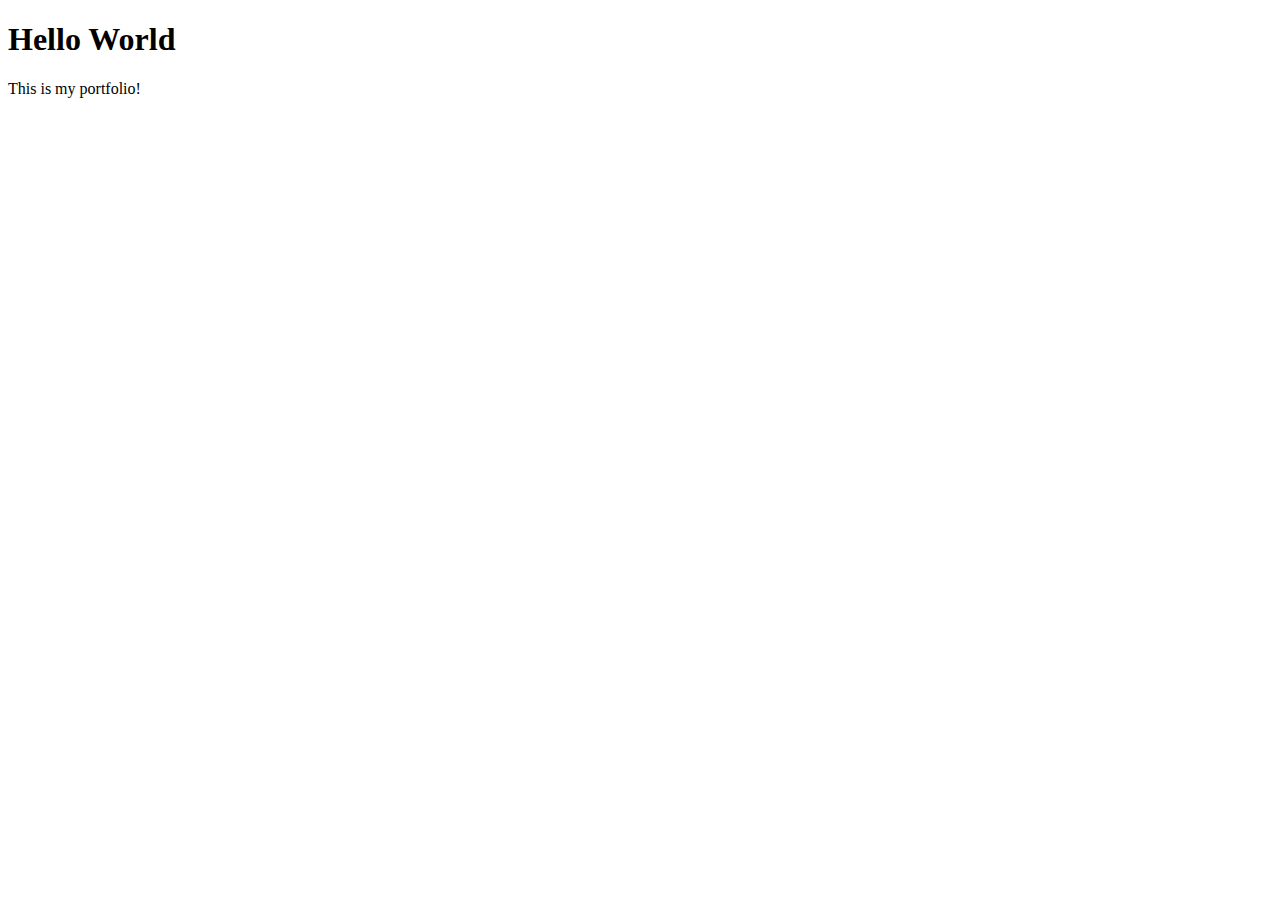
==== portfolio/index.html @ 92e3891d "Add files via upload" ====
<!DOCTYPE html>
<html lang="en">
<head>
    <meta charset="UTF-8">
    <meta http-equiv="X-UA-Compatible" content="IE=edge">
    <meta name="viewport" content="width=device-width, initial-scale=1.0">
    <title>Portfolio</title>
</head>
<body>
    <h1>Hello World</h1>
    <p>This is my portfolio!</p>
</body>
</html>
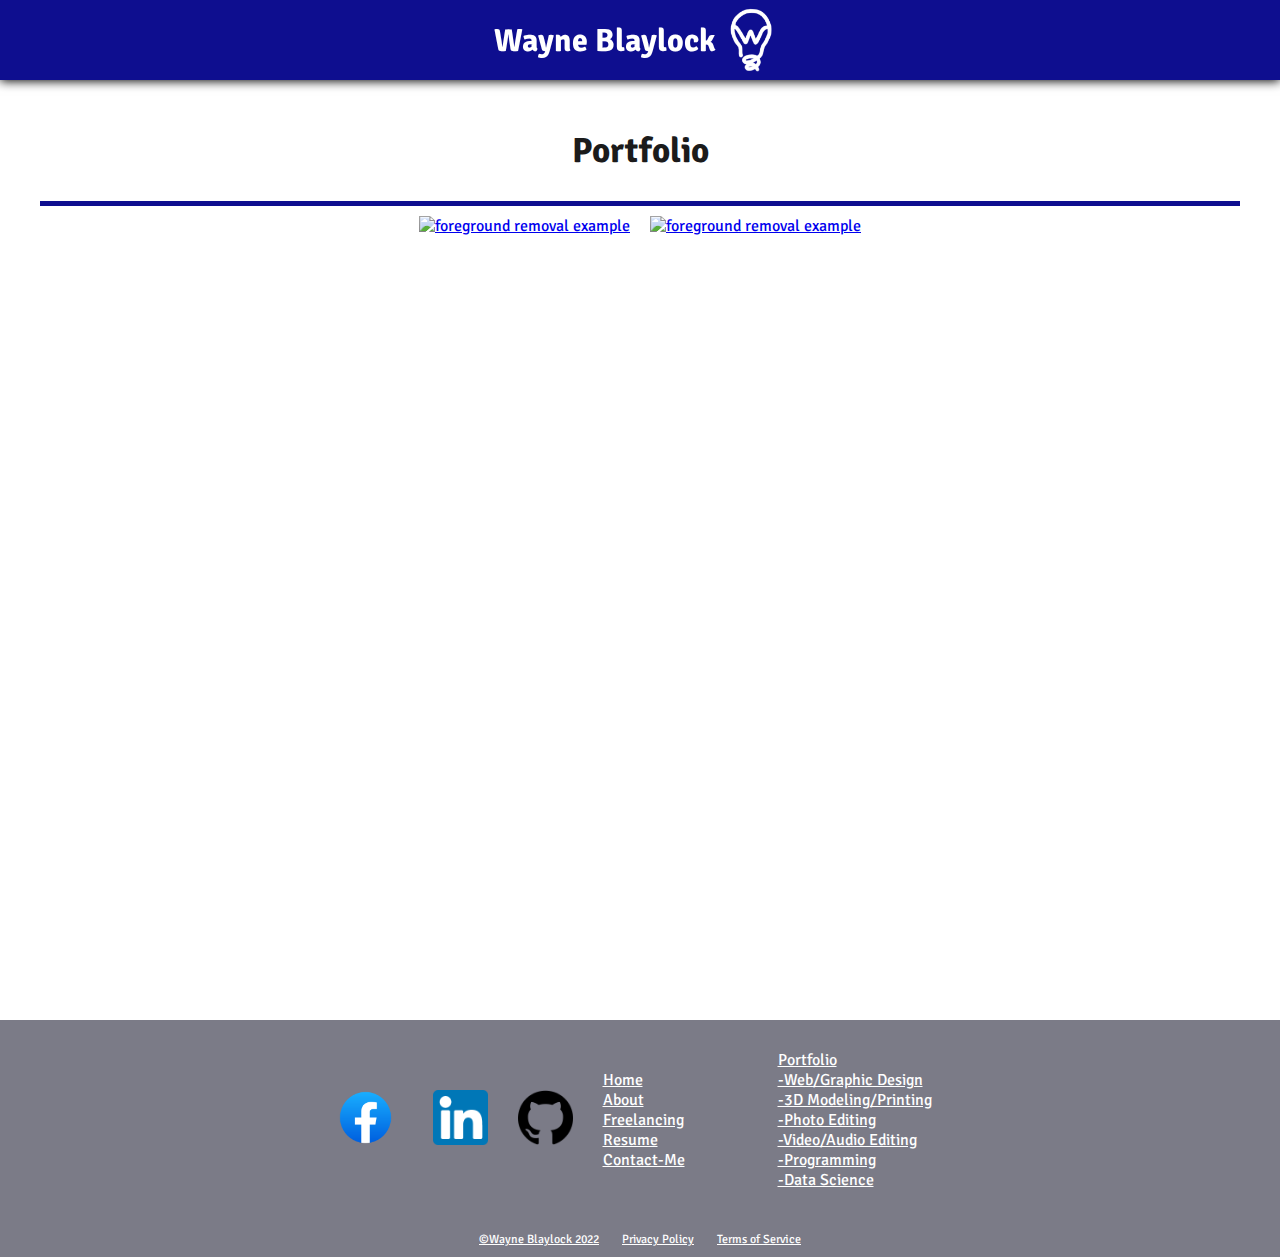
==== commit d7d2ae57: "Add files via upload" ====
--- a/portfolio/index.html
+++ b/portfolio/index.html
@@ -4,10 +4,118 @@
     <meta charset="UTF-8">
     <meta http-equiv="X-UA-Compatible" content="IE=edge">
     <meta name="viewport" content="width=device-width, initial-scale=1.0">
+    <link rel="stylesheet" href="\personal_website\home_style.css">
     <title>Portfolio</title>
+    <style>
+
+        #content{
+            max-width: 1200px;
+            margin: auto;
+            padding: 20px;
+            min-height: 100vh;
+        }
+
+        #content h2{
+            font-size: 35px;
+            text-align: center;
+        }
+
+        #content #portfolio_container{
+            width: 100%;
+            display: flex;
+            justify-content: center;
+            align-items: center;
+            flex-wrap: wrap;
+            border-top: solid 5px rgb(14, 14, 143);
+        }
+
+        #content #portfolio_container .port_photo{
+            height: 250px;
+            width: auto;
+            margin: 0;
+            padding: 0;
+        }
+
+        #content #portfolio_container a{
+            margin: 10px;
+            padding: 0;
+            box-sizing: border-box;
+            height: 250px;
+        }
+
+        #content #portfolio_container a:hover{
+            background-color: rgb(33, 33, 44);
+        }
+
+        #content #portfolio_container .port_photo:hover{
+            opacity: 50%;
+        }
+
+    </style>
 </head>
 <body>
-    <h1>Hello World</h1>
-    <p>This is my portfolio!</p>
+    <a href="/personal_website/index.html" id="return_home"><div id="header">
+        <h1>Wayne Blaylock</h1>
+        <img src="\personal_website\media\logo.png" alt="logo" height="70px" width="auto">
+    </div></a>
+
+<div id="content">
+<h2>Portfolio</h2>
+
+<div id="portfolio_container">
+    <a href="/personal_website/portfolio/photo_edit1.html" class="photo_edit">
+        <img src="/personal_website/portfolio/portfolio_media/photo_editing/photo1comparison.jpg" class="port_photo" alt="foreground removal example">
+    </a>
+
+    <a href="/personal_website/portfolio/photo_edit2.html" class="photo_edit">
+        <img src="/personal_website/portfolio/portfolio_media/photo_editing/road_edit_comparison.jpg" class="port_photo" alt="foreground removal example">
+    </a>
+    
+</div>
+</div>
+
+
+    <div id="footer">
+        <div id="flex_container">
+        <a href="https://www.facebook.com/blaylockwe" target="_blank"><img src="/personal_website/media/facebook_icon.png" alt="facebook_icon" height="75px" width="auto"></a>
+        <a href="https://www.linkedin.com/in/wayne-blaylock-63048419b/" target="_blank"><img src="/personal_website/media/LinkedIn_icon.png" alt="LinkedIn_icon" height="55px" width="auto"></a>
+        <a href="https://github.com/wayneblaylock" target="_blank"><img src="/personal_website/media/github_icon.png" alt="github_icon" height="55px"></a>
+        <div id="sub_flex_container">
+            <div id="main_links">
+                <a href="/personal_website/index.html">Home</a>
+                <br>
+                <a href="/personal_website/about_me.html">About</a>
+                <br>
+                <a href="/personal_website/freelancing.html">Freelancing</a>
+                <br>
+                <a href="/personal_website/resume.html">Resume</a>
+                <br>
+                <a href="/personal_website/contact_me.html">Contact&#8209;Me</a>
+            </div>
+            <div id="portfolio_links">
+                <a href="">Portfolio</a>
+                <br>
+                <div id="list">
+                <a href="">&#8209;Web/Graphic&nbsp;Design</a>
+                <br>
+                <a href="">&#8209;3D&nbsp;Modeling/Printing</a>
+                <br>
+                <a href="">&#8209;Photo&nbsp;Editing</a>
+                <br>
+                <a href="">&#8209;Video/Audio&nbsp;Editing</a>
+                <br>
+                <a href="">&#8209;Programming</a>
+                <br>
+                <a href="">&#8209;Data Science</a>
+                </div>
+        </div>
+        </div>
+        </div>
+        
+        <p id="legal">
+            <a href="/personal_website/index.html">&copy;Wayne&nbsp;Blaylock&nbsp;2022</a>
+            <a href="/personal_website/privacy_policy.html" target="_blank">Privacy&nbsp;Policy</a>
+            <a href="/personal_website/terms_and_conditions.html" target="_blank">Terms&nbsp;of&nbsp;Service</a></p>
+    </div>
 </body>
 </html>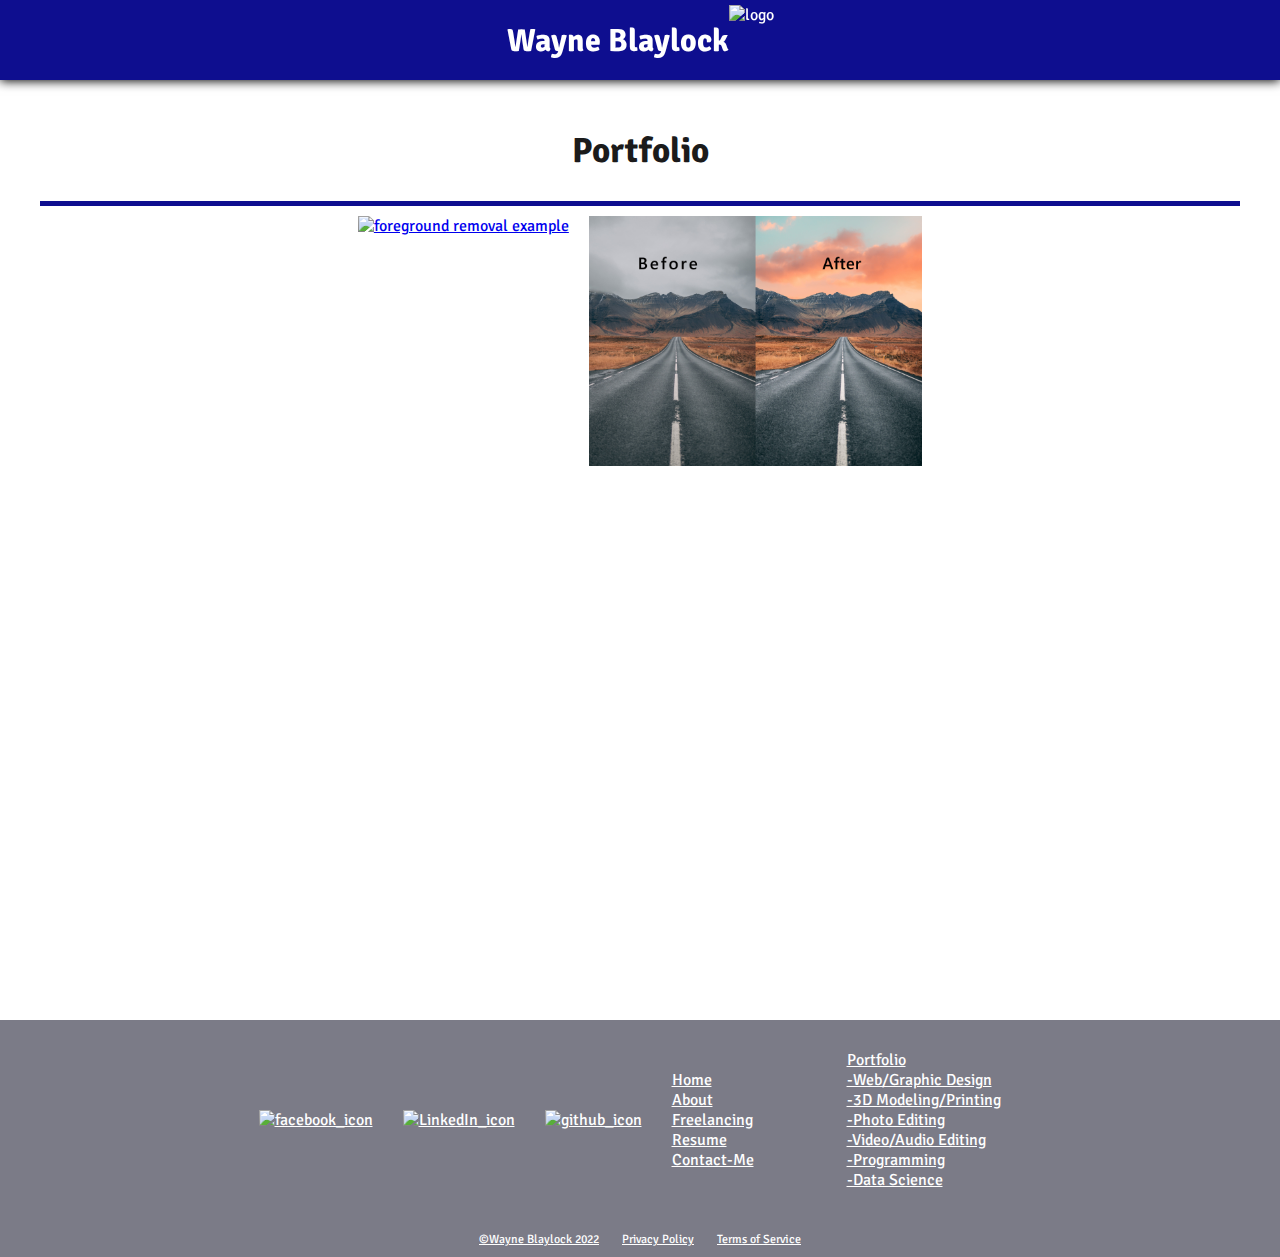
==== commit b2803df6: "Update index.html" ====
--- a/portfolio/index.html
+++ b/portfolio/index.html
@@ -4,7 +4,7 @@
     <meta charset="UTF-8">
     <meta http-equiv="X-UA-Compatible" content="IE=edge">
     <meta name="viewport" content="width=device-width, initial-scale=1.0">
-    <link rel="stylesheet" href="\personal_website\home_style.css">
+    <link rel="stylesheet" href="\home_style.css">
     <title>Portfolio</title>
     <style>
 
@@ -54,7 +54,7 @@
     </style>
 </head>
 <body>
-    <a href="/personal_website/index.html" id="return_home"><div id="header">
+    <a href="/index.html" id="return_home"><div id="header">
         <h1>Wayne Blaylock</h1>
         <img src="\personal_website\media\logo.png" alt="logo" height="70px" width="auto">
     </div></a>
@@ -63,12 +63,12 @@
 <h2>Portfolio</h2>
 
 <div id="portfolio_container">
-    <a href="/personal_website/portfolio/photo_edit1.html" class="photo_edit">
-        <img src="/personal_website/portfolio/portfolio_media/photo_editing/photo1comparison.jpg" class="port_photo" alt="foreground removal example">
+    <a href="/portfolio/photo_edit1.html" class="photo_edit">
+        <img src="/portfolio/portfolio_media/photo_editing/photo1comparison.jpg" class="port_photo" alt="foreground removal example">
     </a>
 
-    <a href="/personal_website/portfolio/photo_edit2.html" class="photo_edit">
-        <img src="/personal_website/portfolio/portfolio_media/photo_editing/road_edit_comparison.jpg" class="port_photo" alt="foreground removal example">
+    <a href="/portfolio/photo_edit2.html" class="photo_edit">
+        <img src="/portfolio/portfolio_media/photo_editing/road_edit_comparison.jpg" class="port_photo" alt="foreground removal example">
     </a>
     
 </div>
@@ -82,18 +82,18 @@
         <a href="https://github.com/wayneblaylock" target="_blank"><img src="/personal_website/media/github_icon.png" alt="github_icon" height="55px"></a>
         <div id="sub_flex_container">
             <div id="main_links">
-                <a href="/personal_website/index.html">Home</a>
+                <a href="/index.html">Home</a>
                 <br>
-                <a href="/personal_website/about_me.html">About</a>
+                <a href="/about_me.html">About</a>
                 <br>
-                <a href="/personal_website/freelancing.html">Freelancing</a>
+                <a href="/freelancing.html">Freelancing</a>
                 <br>
-                <a href="/personal_website/resume.html">Resume</a>
+                <a href="/resume.html">Resume</a>
                 <br>
-                <a href="/personal_website/contact_me.html">Contact&#8209;Me</a>
+                <a href="/contact_me.html">Contact&#8209;Me</a>
             </div>
             <div id="portfolio_links">
-                <a href="">Portfolio</a>
+                <a href="/portfolio/index.html">Portfolio</a>
                 <br>
                 <div id="list">
                 <a href="">&#8209;Web/Graphic&nbsp;Design</a>
@@ -113,9 +113,9 @@
         </div>
         
         <p id="legal">
-            <a href="/personal_website/index.html">&copy;Wayne&nbsp;Blaylock&nbsp;2022</a>
-            <a href="/personal_website/privacy_policy.html" target="_blank">Privacy&nbsp;Policy</a>
-            <a href="/personal_website/terms_and_conditions.html" target="_blank">Terms&nbsp;of&nbsp;Service</a></p>
+            <a href="/index.html">&copy;Wayne&nbsp;Blaylock&nbsp;2022</a>
+            <a href="/privacy_policy.html" target="_blank">Privacy&nbsp;Policy</a>
+            <a href="/terms_and_conditions.html" target="_blank">Terms&nbsp;of&nbsp;Service</a></p>
     </div>
 </body>
-</html>+</html>
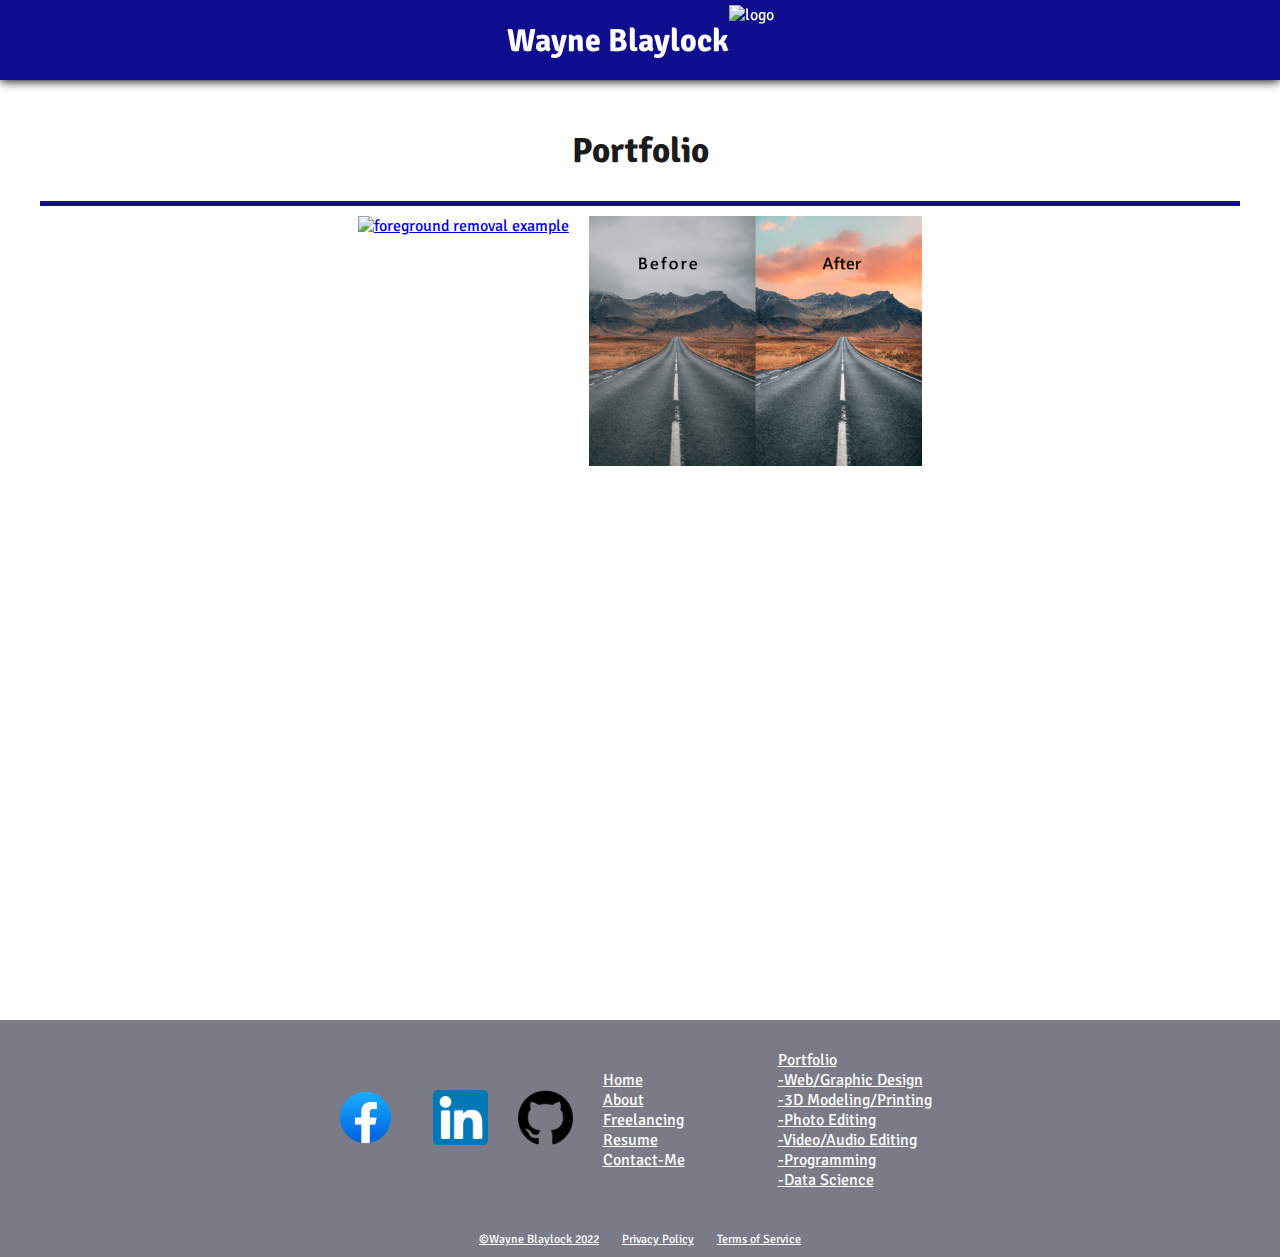
==== commit d58c77d9: "Update index.html" ====
--- a/portfolio/index.html
+++ b/portfolio/index.html
@@ -56,7 +56,7 @@
 <body>
     <a href="/index.html" id="return_home"><div id="header">
         <h1>Wayne Blaylock</h1>
-        <img src="\personal_website\media\logo.png" alt="logo" height="70px" width="auto">
+        <img src="\logo.png" alt="logo" height="70px" width="auto">
     </div></a>
 
 <div id="content">
@@ -77,9 +77,9 @@
 
     <div id="footer">
         <div id="flex_container">
-        <a href="https://www.facebook.com/blaylockwe" target="_blank"><img src="/personal_website/media/facebook_icon.png" alt="facebook_icon" height="75px" width="auto"></a>
-        <a href="https://www.linkedin.com/in/wayne-blaylock-63048419b/" target="_blank"><img src="/personal_website/media/LinkedIn_icon.png" alt="LinkedIn_icon" height="55px" width="auto"></a>
-        <a href="https://github.com/wayneblaylock" target="_blank"><img src="/personal_website/media/github_icon.png" alt="github_icon" height="55px"></a>
+        <a href="https://www.facebook.com/blaylockwe" target="_blank"><img src="/media/facebook_icon.png" alt="facebook_icon" height="75px" width="auto"></a>
+        <a href="https://www.linkedin.com/in/wayne-blaylock-63048419b/" target="_blank"><img src="/media/LinkedIn_icon.png" alt="LinkedIn_icon" height="55px" width="auto"></a>
+        <a href="https://github.com/wayneblaylock" target="_blank"><img src="/media/github_icon.png" alt="github_icon" height="55px"></a>
         <div id="sub_flex_container">
             <div id="main_links">
                 <a href="/index.html">Home</a>
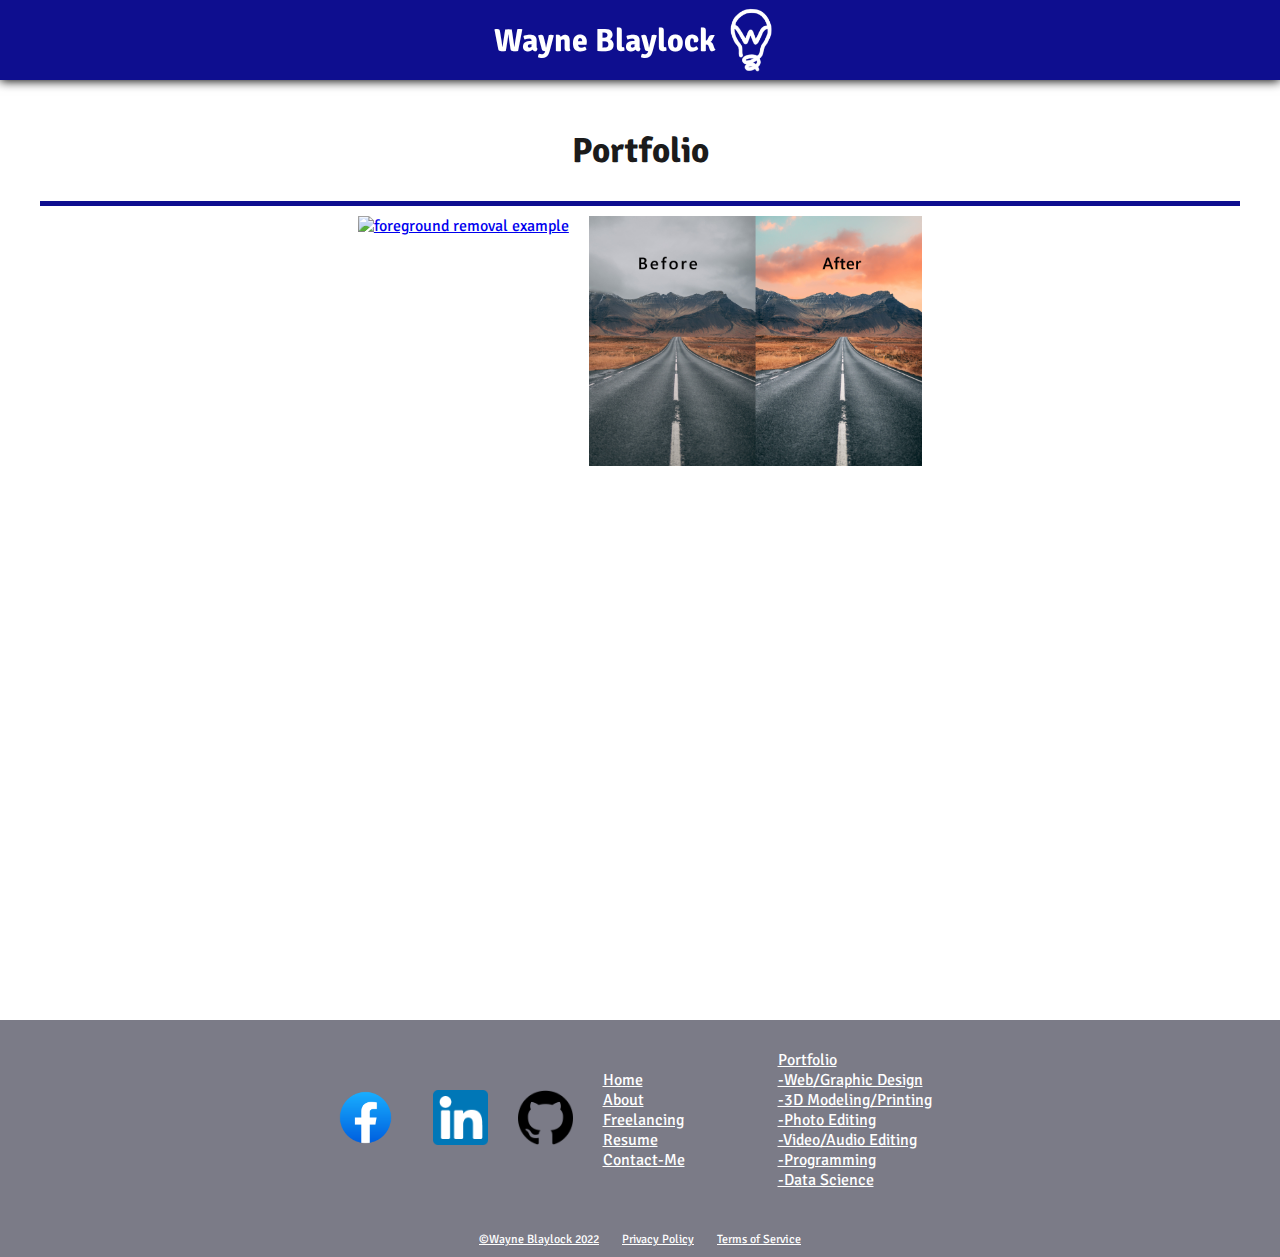
==== commit 06c44b77: "Update index.html" ====
--- a/portfolio/index.html
+++ b/portfolio/index.html
@@ -56,7 +56,7 @@
 <body>
     <a href="/index.html" id="return_home"><div id="header">
         <h1>Wayne Blaylock</h1>
-        <img src="\logo.png" alt="logo" height="70px" width="auto">
+        <img src="\media\logo.png" alt="logo" height="70px" width="auto">
     </div></a>
 
 <div id="content">
